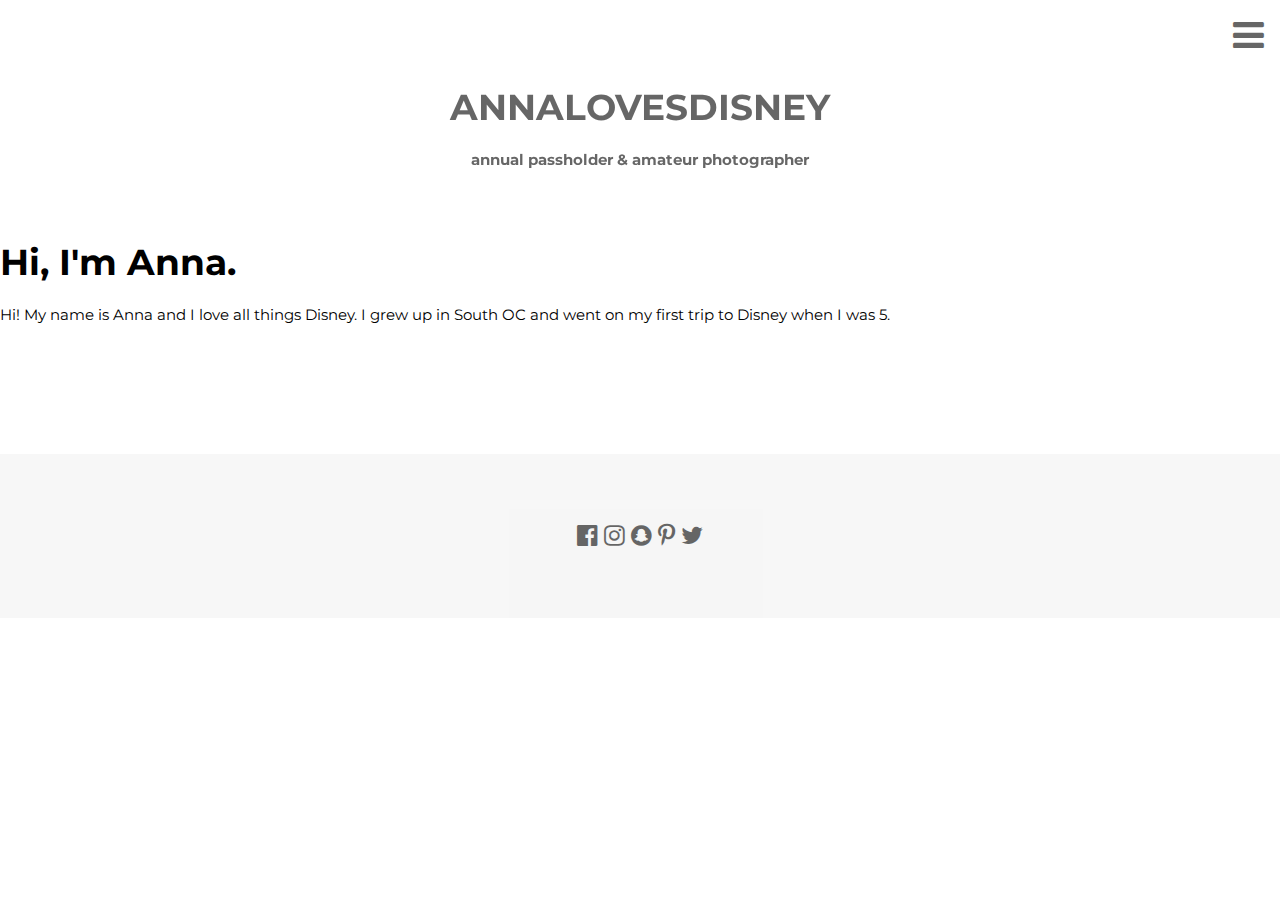
==== GWC/Unit 2/about.html @ 0354daa5 "update" ====
<!DOCTYPE html>
<html>
<title>ANNALOVESDISNEY</title>
<meta charset="UTF-8">
<meta name="viewport" content="width=device-width, initial-scale=1">
<link rel="stylesheet" href="https://www.w3schools.com/w3css/4/w3.css">
<link rel="stylesheet" href="https://fonts.googleapis.com/css?family=Montserrat">
<link rel="stylesheet" href="https://cdnjs.cloudflare.com/ajax/libs/font-awesome/4.7.0/css/font-awesome.min.css">
<style>
body,h1 {font-family: "Montserrat", sans-serif}
img {margin-bottom: -7px}
.w3-row-padding img {margin-bottom: 12px}
</style>
<body>

<!-- Sidebar -->
<nav class="w3-sidebar w3-black w3-animate-top w3-xxlarge" style="display:none;padding-top:150px" id="mySidebar">
  <a href="javascript:void(0)" onclick="w3_close()" class="w3-button w3-black w3-xxlarge w3-padding w3-display-topright" style="padding:6px 24px">
    <i class="fa fa-remove"></i>
  </a>
  <div class="w3-bar-block w3-center">
    <a href="#" class="w3-bar-item w3-button w3-text-grey w3-hover-black">About</a>
    <a href="#" class="w3-bar-item w3-button w3-text-grey w3-hover-black">Photos</a>
    <a href="#" class="w3-bar-item w3-button w3-text-grey w3-hover-black">Contact</a>
  </div>
</nav>

<!-- !PAGE CONTENT! -->
<div class="w3-content" style="max-width:1500px">

<!-- Header -->
<div class="w3-opacity">
<span class="w3-button w3-xxlarge w3-white w3-right" onclick="w3_open()"><i class="fa fa-bars"></i></span>
<div class="w3-clear"></div>
<header class="w3-center w3-margin-bottom">
  <h1><b>ANNALOVESDISNEY</b></h1>
  <p><b>annual passholder & amateur photographer</b></p>
  <p class="w3-padding-16"></p>
</header>
</div>

<h1><b> Hi, I'm Anna.</b></h1>
<p> Hi! My name is Anna and I love all things Disney. I grew up in South OC and went on my first trip to Disney when I was 5. 

<!-- End Page Content -->
</div>

<!-- Footer -->
<footer class="w3-container w3-padding-64 w3-light-grey w3-center w3-opacity w3-xlarge" style="margin-top:128px">
  <a href="http:www.google.com"><i class="fa fa-facebook-official w3-hover-opacity"></i></a>
  <a href="https://www.instagram.com/annalovesdisney/" target="_blank"><i class="fa fa-instagram w3-hover-opacity"></i></a>
  <a href="https://www.snapchat.com/add/annamarie.mcint" target="_blank"><i class="fa fa-snapchat w3-hover-opacity"></i></a>
  <i class="fa fa-pinterest-p w3-hover-opacity"></i>
  <i class="fa fa-twitter w3-hover-opacity"></i>

</footer>

<script>
// Toggle grid padding
function myFunction() {
    var x = document.getElementById("myGrid");
    if (x.className === "w3-row") {
        x.className = "w3-row-padding";
    } else {
        x.className = x.className.replace("w3-row-padding", "w3-row");
    }
}

// Open and close sidebar
function w3_open() {
    document.getElementById("mySidebar").style.width = "100%";
    document.getElementById("mySidebar").style.display = "block";
}

function w3_close() {
    document.getElementById("mySidebar").style.display = "none";
}
</script>

</body>
</html>
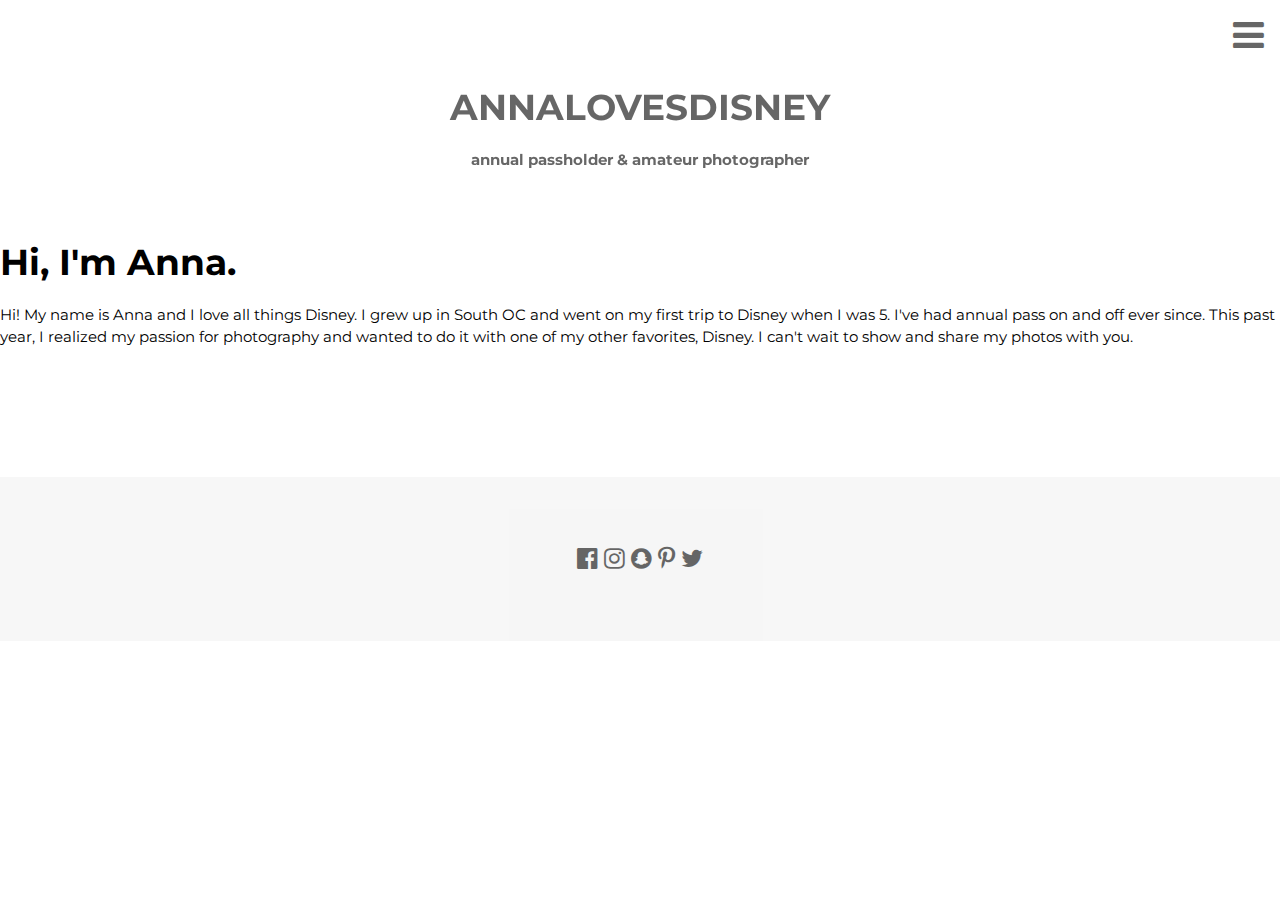
==== commit c6907e08: "update" ====
--- a/GWC/Unit 2/about.html
+++ b/GWC/Unit 2/about.html
@@ -40,7 +40,7 @@
 </div>
 
 <h1><b> Hi, I'm Anna.</b></h1>
-<p> Hi! My name is Anna and I love all things Disney. I grew up in South OC and went on my first trip to Disney when I was 5. 
+<p> Hi! My name is Anna and I love all things Disney. I grew up in South OC and went on my first trip to Disney when I was 5. I've had annual pass on and off ever since. This past year, I realized my passion for photography and wanted to do it with one of my other favorites, Disney. I can't wait to show and share my photos with you. </p> </b>
 
 <!-- End Page Content -->
 </div>
